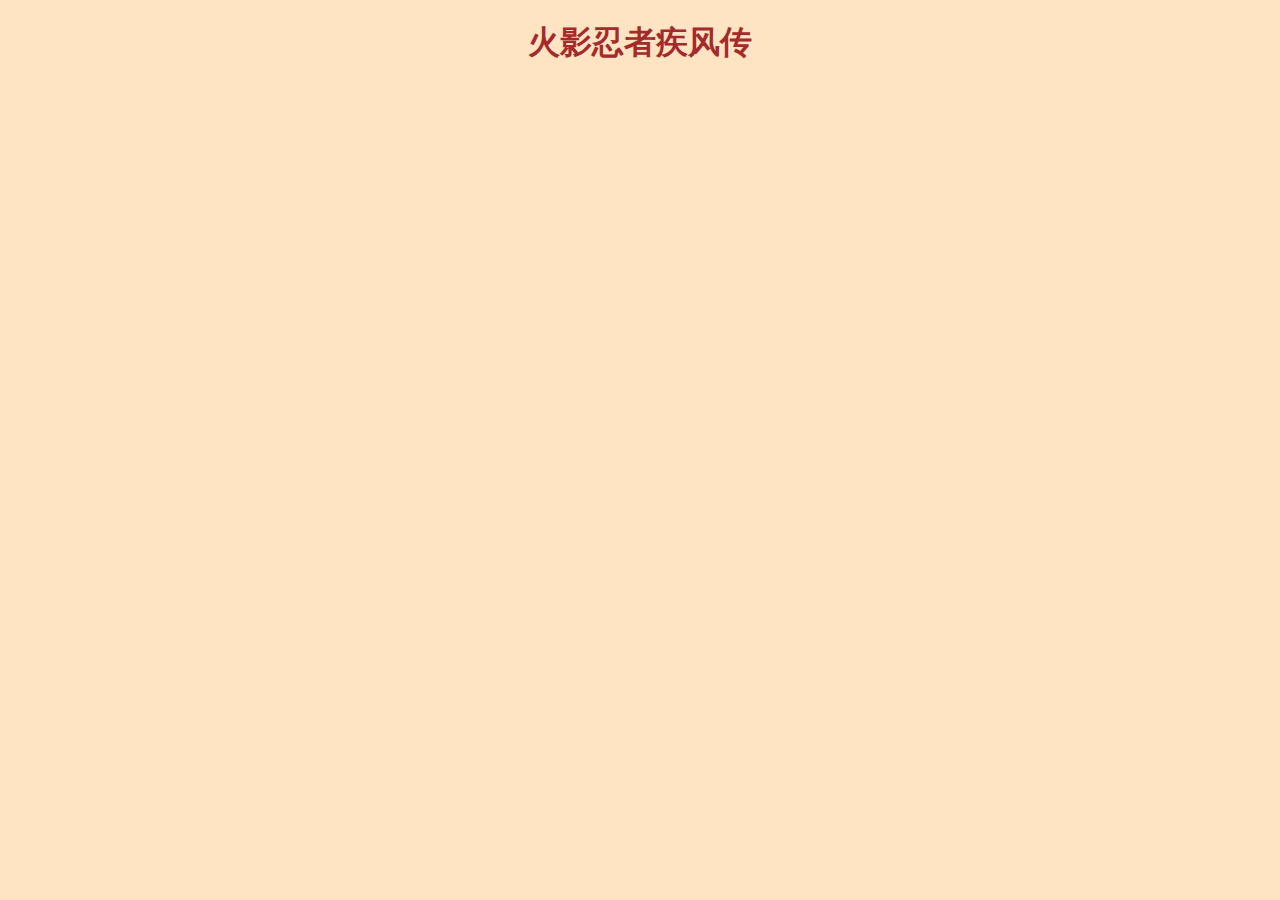
==== 1/index.html @ 7851798a "3.5" ====
<!DOCTYPE html>
<html lang="en">
<head>
    <meta charset="UTF-8">
    <meta name="viewport" content="width=device-width, initial-scale=1.0">
    <title>火影忍者</title>
    <link rel="stylesheet" href="style.css">
</head>
<body>
   <h1>火影忍者疾风传</h1>
    
</body>
</html>
---- 1/style.css ----
body{
    background-color: bisque;
    color: brown;
    text-align: center;}
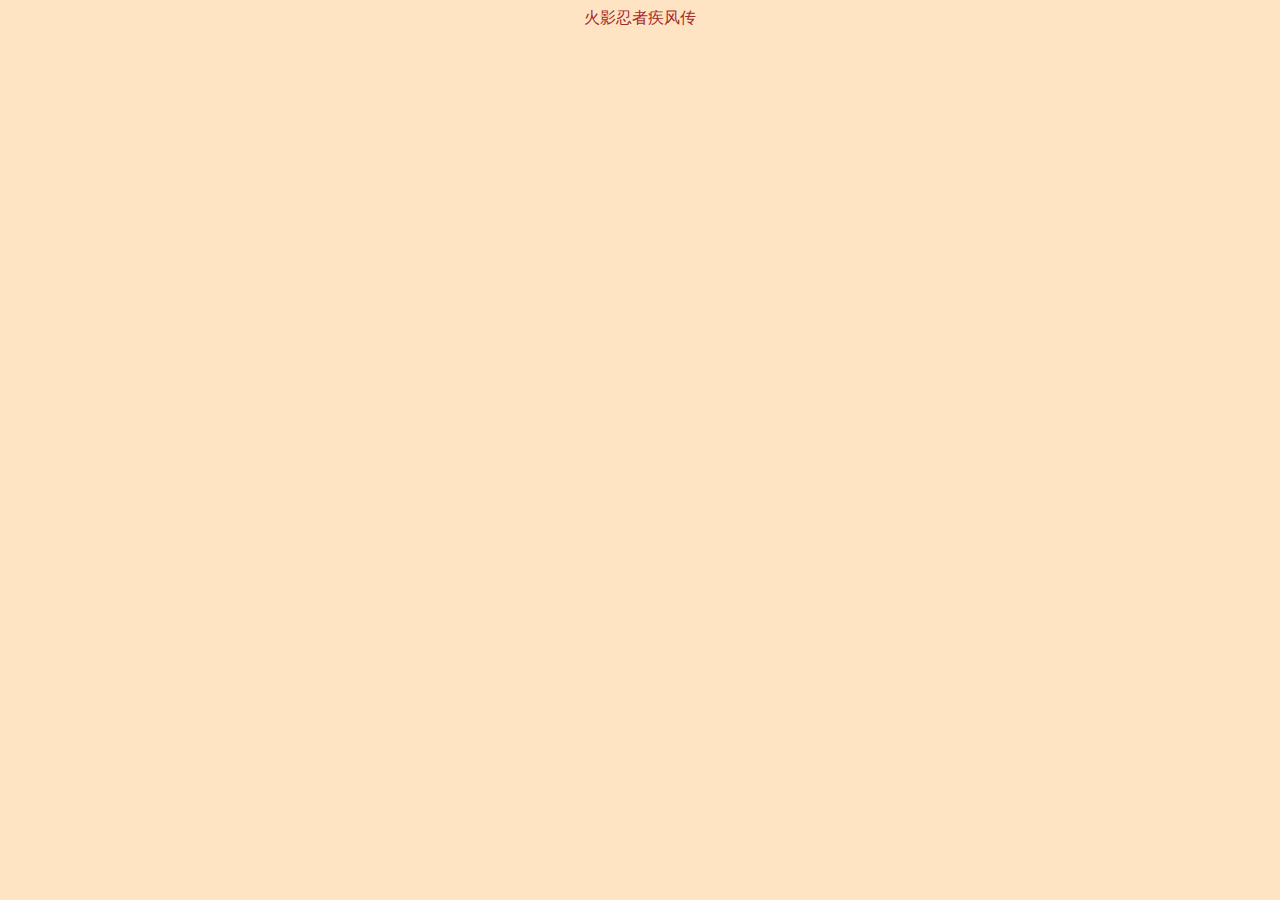
==== commit 44dc9dd4: "3.5第二次" ====
--- a/1/index.html
+++ b/1/index.html
@@ -4,10 +4,9 @@
     <meta charset="UTF-8">
     <meta name="viewport" content="width=device-width, initial-scale=1.0">
     <title>火影忍者</title>
-    <link rel="stylesheet" href="style.css">
+    <link rel="stylesheet" href="css/style.css">
 </head>
 <body>
-   <h1>火影忍者疾风传</h1>
-    
+    火影忍者疾风传
 </body>
 </html>--- a/1/css/style.css
+++ b/1/css/style.css
@@ -0,0 +1,4 @@
+body{
+    background-color: bisque;
+    color: brown;
+    text-align: center;}